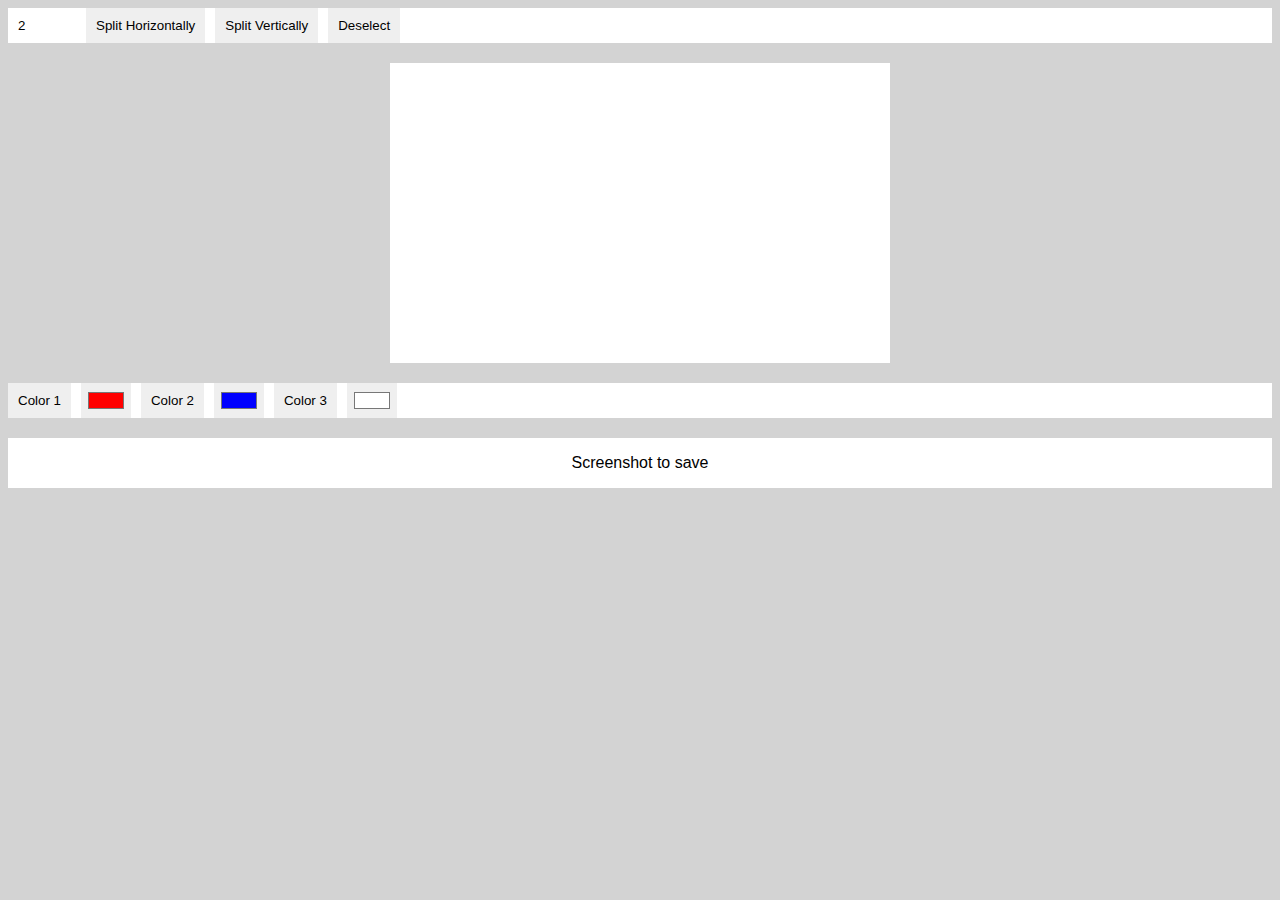
==== index.html @ a11b6416 "a" ====
<!DOCTYPE html>
<html lang="en">
<head>
    <meta charset="UTF-8">
    <meta http-equiv="X-UA-Compatible" content="IE=edge">
    <meta name="viewport" content="width=device-width, initial-scale=1.0">
    <title>Flag Creator</title>
    <link rel="stylesheet" href="style.css">
</head>
<body>
    <section class="controls">
        <input type="number" id="count" min="2" max="50" placeholder="Split count" value="2">
        <button id="split_x">Split Horizontally</button>
        <button id="split_y">Split Vertically</button>
        <button id="deselect">Deselect</button>
    </section>

    <section id="canvas" class="element">

    </section>

    <section class="controls">

        <button id="usecolor1">Color 1</button>
        <input id="color1" type="color" value="#FF0000" />

        <button id="usecolor2">Color 2</button>
        <input id="color2" type="color" value="#0000FF" />

        <button id="usecolor3">Color 3</button>
        <input id="color3" type="color" value="#FFFFFF" />
    </section>

    <section class="flexcenter">
        <p>Screenshot to save</p>
    </section>
    
</body>
<script src="core.js" type="module"></script>
</html>
---- style.css ----
*,*::before,*::after {
    border: 0;
    box-sizing: inherit;
}

html {
    font-size: 62.5%;
    box-sizing: border-box;
    font-family: sans-serif;
}

.flexcenter {
    display: flex;
    align-items: center;
    justify-content: center;
}

body {
    font-size: 1.6rem;
    background-color: lightgray;
    min-height: 100%;

    display: flex;
    flex-direction: column;
    min-height: 100%;
    gap: 2rem;
}

#canvas {
    margin: 0 auto;
    width: 50rem;
    height: 30rem;
}

button, input {
    padding: 1rem;
    height: auto;
}

input[type="color"] {
    padding: 0.5rem;
}

button:not(:last-child), input:not(:last-child) {
    margin-right: 1rem;
}

.controls {
    display: flex;
    align-items: stretch;
}

section {
    background-color: white; /* So it can be easily overwritten */
}

.selected_t1 {
    border: 1px dashed white;
}

.selected_t2 {
    border: 1px dashed black;
}

.flex_horizontal {
    display: flex;
    flex-direction: column;
}

.flex_vertical {
    display: flex;
    flex-direction: row;
}

.element {
    width: 100%;
    height: 100%;
}
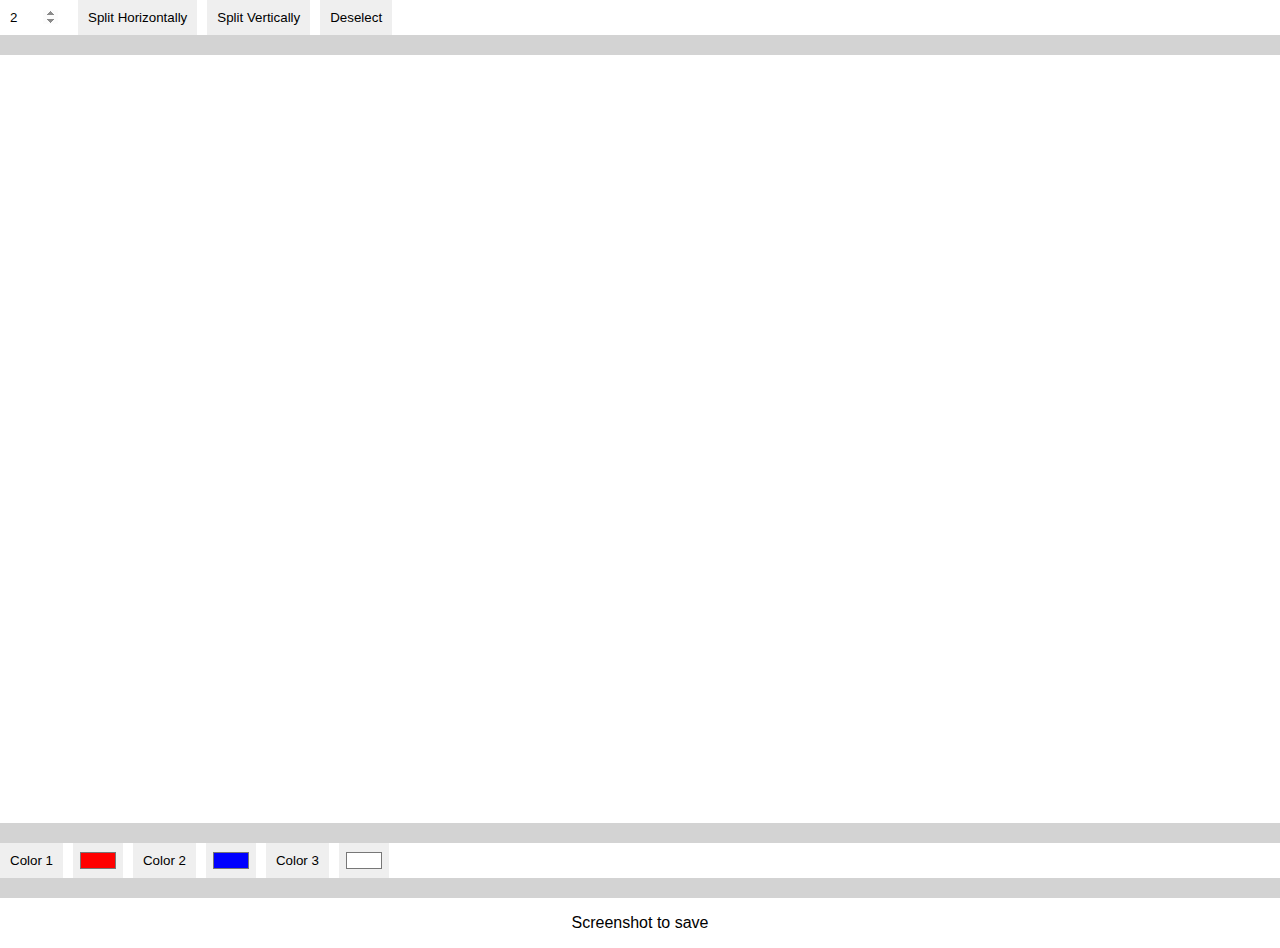
==== commit c816f46c: "a" ====
--- a/index.html
+++ b/index.html
@@ -5,7 +5,8 @@
     <meta http-equiv="X-UA-Compatible" content="IE=edge">
     <meta name="viewport" content="width=device-width, initial-scale=1.0">
     <title>Flag Creator</title>
-    <link rel="stylesheet" href="style.css">
+    <link rel="stylesheet" href="/style.css">
+    <link rel="manifest" href="/manifest.json">
 </head>
 <body>
     <section class="controls">
@@ -36,5 +37,5 @@
     </section>
     
 </body>
-<script src="core.js" type="module"></script>
+<script src="scripts/core.js" type="module"></script>
 </html>--- a/style.css
+++ b/style.css
@@ -16,6 +16,8 @@
 }
 
 body {
+    margin: 0;
+    padding: 0;
     font-size: 1.6rem;
     background-color: lightgray;
     min-height: 100%;
@@ -28,8 +30,8 @@
 
 #canvas {
     margin: 0 auto;
-    width: 50rem;
-    height: 30rem;
+    width: 100vw;
+    height: 60vw;
 }
 
 button, input {
@@ -48,6 +50,7 @@
 .controls {
     display: flex;
     align-items: stretch;
+    flex-wrap: wrap;
 }
 
 section {
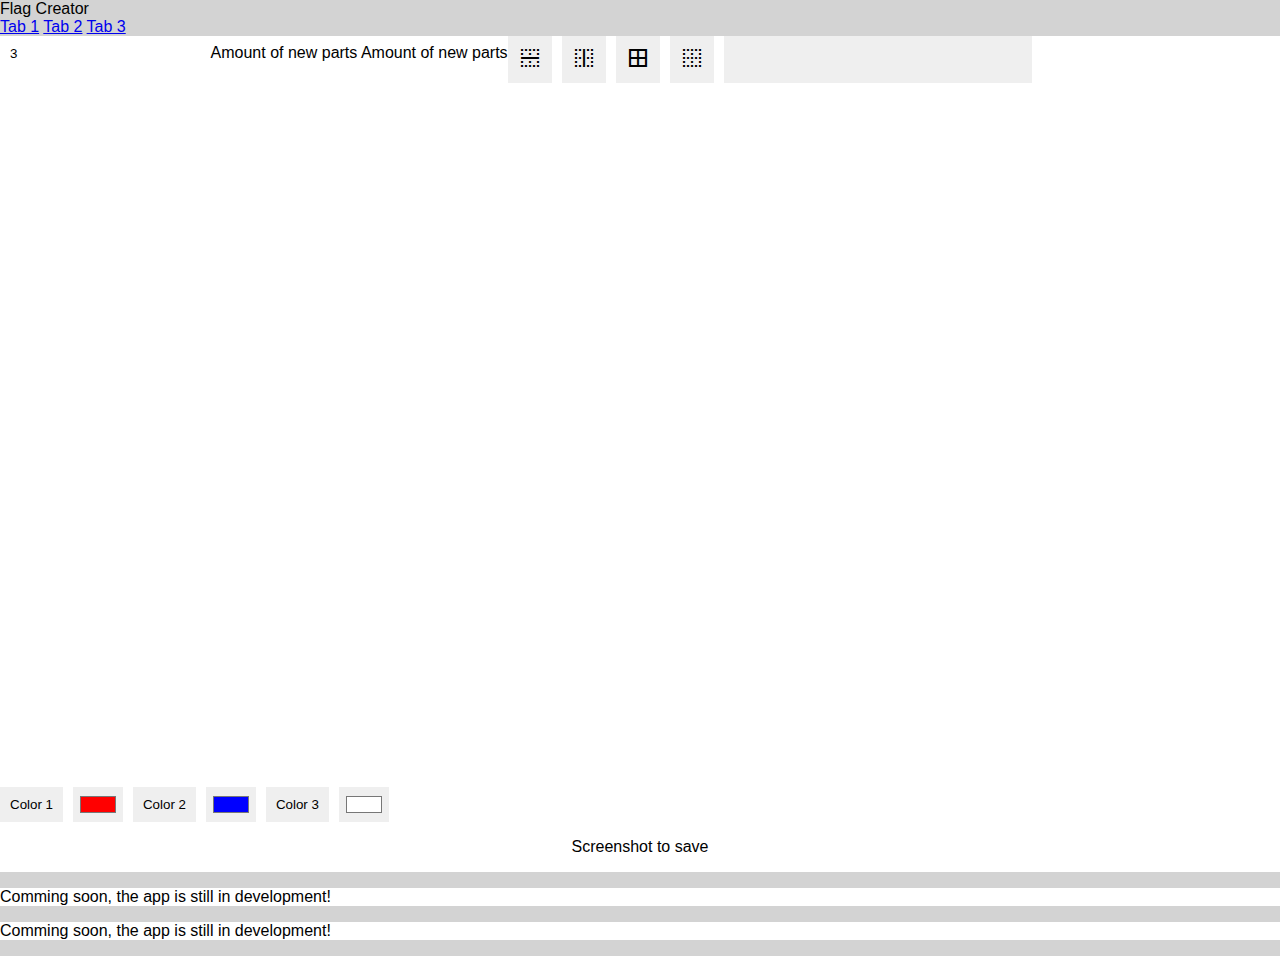
==== commit cb2f1c68: "a" ====
--- a/index.html
+++ b/index.html
@@ -5,15 +5,54 @@
     <meta http-equiv="X-UA-Compatible" content="IE=edge">
     <meta name="viewport" content="width=device-width, initial-scale=1.0">
     <title>Flag Creator</title>
+    <link rel="stylesheet" href="https://fonts.googleapis.com/icon?family=Material+Icons">
+    <link rel="stylesheet" href="https://code.getmdl.io/1.3.0/material.indigo-pink.min.css">
+    <script defer src="https://code.getmdl.io/1.3.0/material.min.js"></script>
     <link rel="stylesheet" href="/style.css">
     <link rel="manifest" href="/manifest.json">
+    <script src="/scripts/core.js" type="module"></script>
+
 </head>
 <body>
+    <!-- Simple header with fixed tabs. -->
+<div class="mdl-layout mdl-js-layout mdl-layout--fixed-header
+mdl-layout--fixed-tabs">
+<header class="mdl-layout__header">
+<div class="mdl-layout__header-row">
+<!-- Title -->
+<span class="mdl-layout-title">Flag Creator</span>
+</div>
+<!-- Tabs -->
+<div class="mdl-layout__tab-bar mdl-js-ripple-effect">
+<a href="#fixed-tab-1" class="mdl-layout__tab is-active">Tab 1</a>
+<a href="#fixed-tab-2" class="mdl-layout__tab">Tab 2</a>
+<a href="#fixed-tab-3" class="mdl-layout__tab">Tab 3</a>
+</div>
+</header>
+<main class="mdl-layout__content">
+<section class="mdl-layout__tab-panel is-active" id="fixed-tab-1">
+<div class="page-content">
     <section class="controls">
-        <input type="number" id="count" min="2" max="50" placeholder="Split count" value="2">
-        <button id="split_x">Split Horizontally</button>
-        <button id="split_y">Split Vertically</button>
-        <button id="deselect">Deselect</button>
+        <div class="mdl-textfield mdl-js-textfield">
+            <input id="count" class="mdl-textfield__input" value="3" type="text" pattern="-?[0-9]*(\.[0-9]+)?">
+            <label class="mdl-textfield__label" for="count">Amount of new parts</label>
+            <span class="mdl-textfield__error">Amount of new parts</span>
+        </div>
+        <button id="split_x" class="mdl-button mdl-js-button mdl-button--fab mdl-js-ripple-effect">
+            <i class="material-icons">border_horizontal</i>
+        </button>
+        <button id="split_y" class="mdl-button mdl-js-button mdl-button--fab mdl-js-ripple-effect">
+            <i class="material-icons">border_vertical</i>
+        </button>
+        <button id="showborder" class="mdl-button mdl-js-button mdl-button--fab mdl-js-ripple-effect">
+            <i class="material-icons">border_all</i>
+        </button>
+        <button id="deselect" class="mdl-button mdl-js-button mdl-button--fab mdl-js-ripple-effect">
+            <i class="material-icons">border_clear</i>
+        </button>
+        <button id="iconmenu" class="mdl-button mdl-js-button mdl-button--fab mdl-js-ripple-effect">
+            <i class="material-icons">auto_awesome</i>
+        </button>
     </section>
 
     <section id="canvas" class="element">
@@ -35,7 +74,17 @@
     <section class="flexcenter">
         <p>Screenshot to save</p>
     </section>
+</div>
+</section>
+<section class="mdl-layout__tab-panel" id="fixed-tab-2">
+<div class="page-content"><p>Comming soon, the app is still in development!</p></div>
+</section>
+<section class="mdl-layout__tab-panel" id="fixed-tab-3">
+<div class="page-content"><p>Comming soon, the app is still in development!</p></div>
+</section>
+</main>
+</div>
+
     
 </body>
-<script src="scripts/core.js" type="module"></script>
-</html>+</html>
--- a/style.css
+++ b/style.css
@@ -30,8 +30,8 @@
 
 #canvas {
     margin: 0 auto;
-    width: 100vw;
-    height: 60vw;
+    width: 90vw;
+    height: 55vw;
 }
 
 button, input {
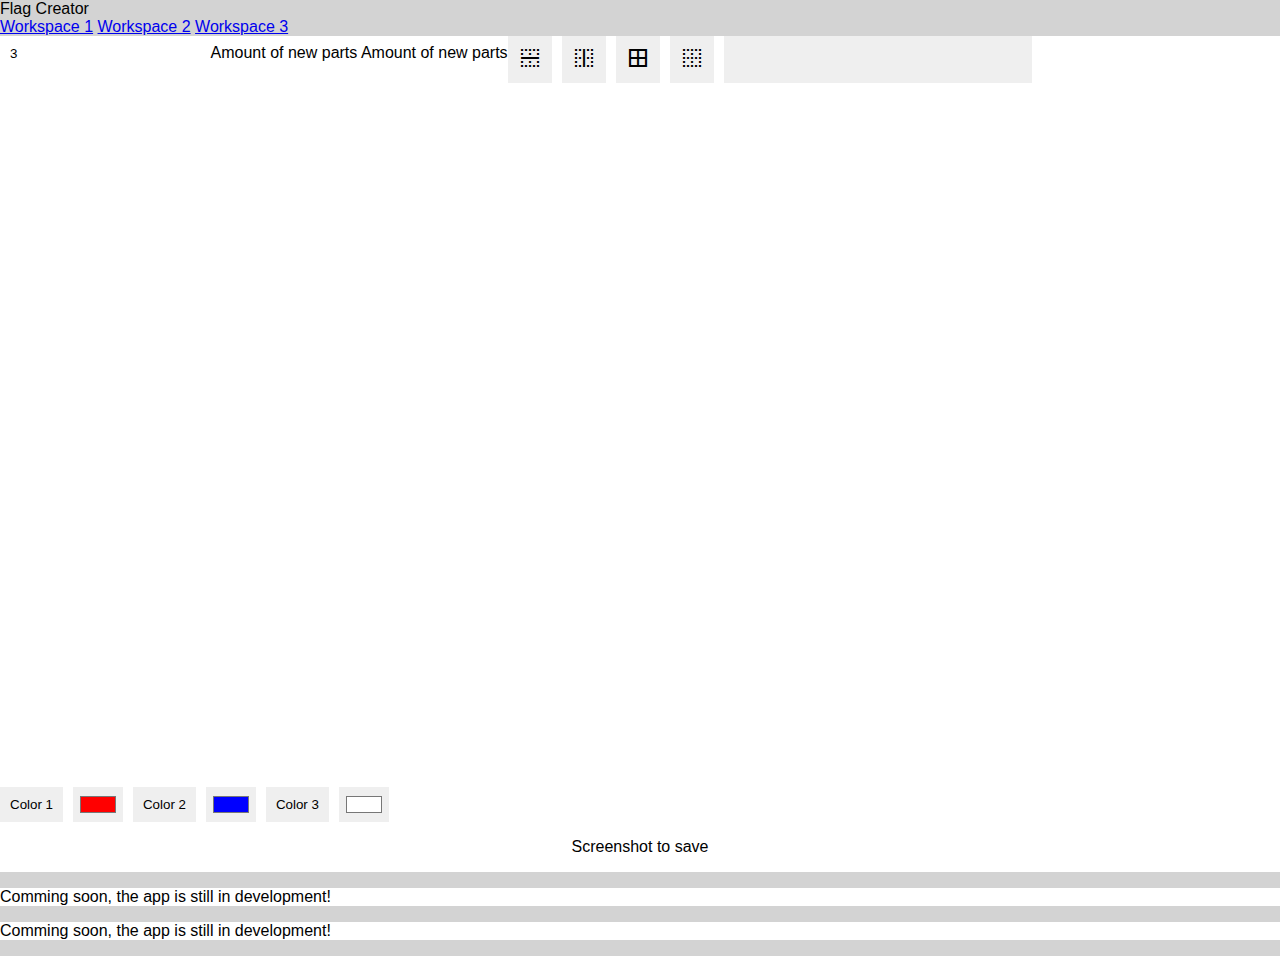
==== commit 4782ccf1: "a" ====
--- a/index.html
+++ b/index.html
@@ -7,7 +7,7 @@
     <title>Flag Creator</title>
     <link rel="stylesheet" href="https://fonts.googleapis.com/icon?family=Material+Icons">
     <link rel="stylesheet" href="https://code.getmdl.io/1.3.0/material.indigo-pink.min.css">
-    <script defer src="https://code.getmdl.io/1.3.0/material.min.js"></script>
+    <script defer src="https://code.getmdl.io/1.3.0/material.min.js" type="module"></script>
     <link rel="stylesheet" href="/style.css">
     <link rel="manifest" href="/manifest.json">
     <script src="/scripts/core.js" type="module"></script>
@@ -24,9 +24,9 @@
 </div>
 <!-- Tabs -->
 <div class="mdl-layout__tab-bar mdl-js-ripple-effect">
-<a href="#fixed-tab-1" class="mdl-layout__tab is-active">Tab 1</a>
-<a href="#fixed-tab-2" class="mdl-layout__tab">Tab 2</a>
-<a href="#fixed-tab-3" class="mdl-layout__tab">Tab 3</a>
+<a href="#fixed-tab-1" class="mdl-layout__tab is-active">Workspace 1</a>
+<a href="#fixed-tab-2" class="mdl-layout__tab">Workspace 2</a>
+<a href="#fixed-tab-3" class="mdl-layout__tab">Workspace 3</a>
 </div>
 </header>
 <main class="mdl-layout__content">
@@ -50,7 +50,7 @@
         <button id="deselect" class="mdl-button mdl-js-button mdl-button--fab mdl-js-ripple-effect">
             <i class="material-icons">border_clear</i>
         </button>
-        <button id="iconmenu" class="mdl-button mdl-js-button mdl-button--fab mdl-js-ripple-effect">
+        <button id="symbolbtn" class="mdl-button mdl-js-button mdl-button--fab mdl-js-ripple-effect">
             <i class="material-icons">auto_awesome</i>
         </button>
     </section>
@@ -85,6 +85,17 @@
 </main>
 </div>
 
+<dialog class="mdl-dialog" id="dialog">
+    <h4 class="mdl-dialog__title">Insert a symbol</h4>
+    <div class="mdl-dialog__content">
+        <p>
+            This feature is comming soon!
+        </p>
+    </div>
+    <div class="mdl-dialog__actions">
+      <button type="button" class="mdl-button close">Okay</button>
+    </div>
+  </dialog>
     
 </body>
 </html>
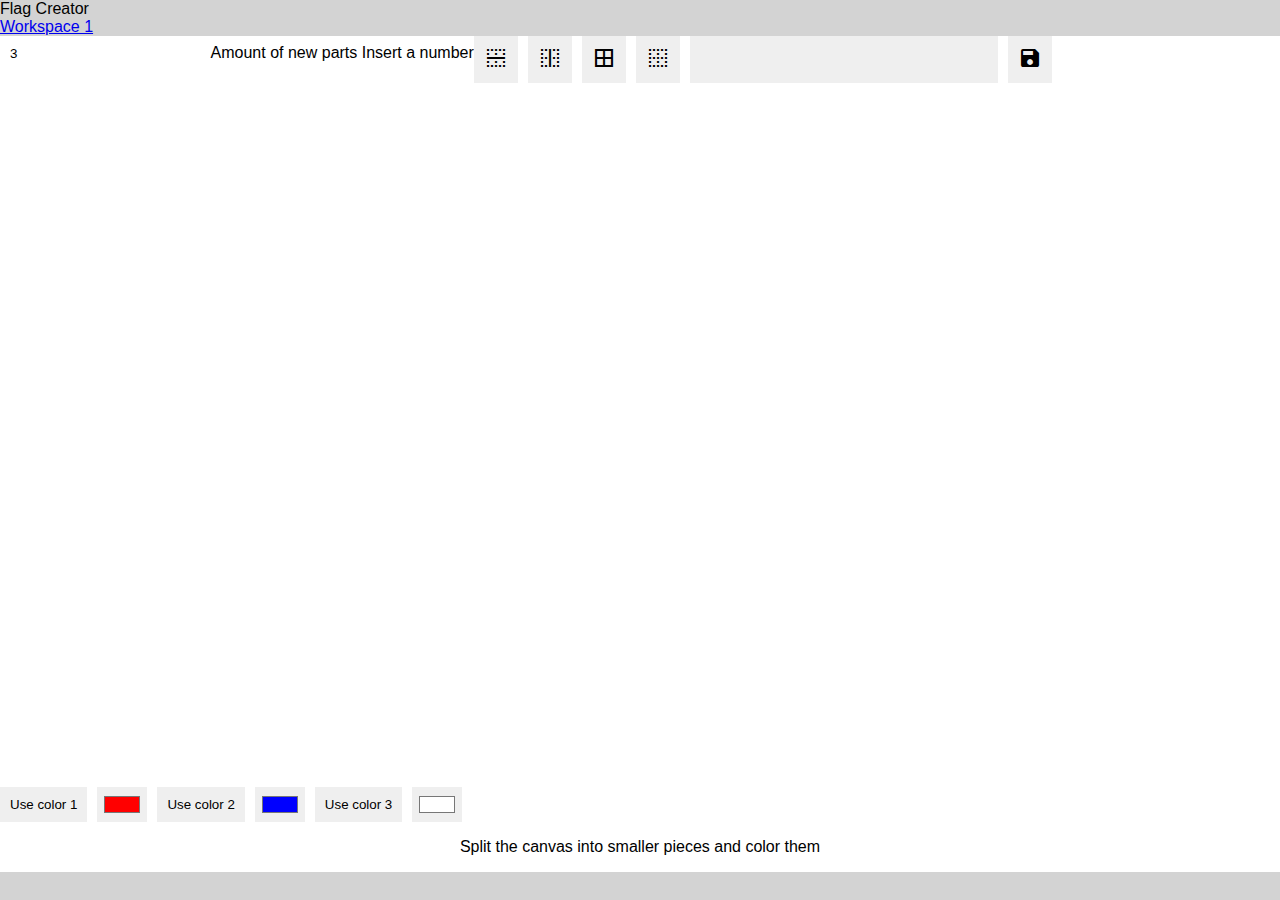
==== commit 5c02e3ce: "a" ====
--- a/index.html
+++ b/index.html
@@ -11,7 +11,6 @@
     <link rel="stylesheet" href="/style.css">
     <link rel="manifest" href="/manifest.json">
     <script src="/scripts/core.js" type="module"></script>
-
 </head>
 <body>
     <!-- Simple header with fixed tabs. -->
@@ -25,18 +24,20 @@
 <!-- Tabs -->
 <div class="mdl-layout__tab-bar mdl-js-ripple-effect">
 <a href="#fixed-tab-1" class="mdl-layout__tab is-active">Workspace 1</a>
+<!--
 <a href="#fixed-tab-2" class="mdl-layout__tab">Workspace 2</a>
 <a href="#fixed-tab-3" class="mdl-layout__tab">Workspace 3</a>
+-->
 </div>
 </header>
 <main class="mdl-layout__content">
 <section class="mdl-layout__tab-panel is-active" id="fixed-tab-1">
 <div class="page-content">
     <section class="controls">
-        <div class="mdl-textfield mdl-js-textfield">
+        <div class="mdl-textfield mdl-js-textfield mdl-textfield--floating-label">
             <input id="count" class="mdl-textfield__input" value="3" type="text" pattern="-?[0-9]*(\.[0-9]+)?">
             <label class="mdl-textfield__label" for="count">Amount of new parts</label>
-            <span class="mdl-textfield__error">Amount of new parts</span>
+            <span class="mdl-textfield__error">Insert a number</span>
         </div>
         <button id="split_x" class="mdl-button mdl-js-button mdl-button--fab mdl-js-ripple-effect">
             <i class="material-icons">border_horizontal</i>
@@ -53,49 +54,66 @@
         <button id="symbolbtn" class="mdl-button mdl-js-button mdl-button--fab mdl-js-ripple-effect">
             <i class="material-icons">auto_awesome</i>
         </button>
+        <button id="export" class="mdl-button mdl-js-button mdl-button--fab mdl-js-ripple-effect">
+            <i class="material-icons">save</i>
+        </button>
     </section>
 
-    <section id="canvas" class="element">
+    <section id="canvas" class="element selected" data-actionid="1" data-depth="0" data-parent="">
 
     </section>
 
     <section class="controls">
 
-        <button id="usecolor1">Color 1</button>
+        <button id="usecolor1">Use color 1</button>
         <input id="color1" type="color" value="#FF0000" />
 
-        <button id="usecolor2">Color 2</button>
+        <button id="usecolor2">Use color 2</button>
         <input id="color2" type="color" value="#0000FF" />
 
-        <button id="usecolor3">Color 3</button>
+        <button id="usecolor3">Use color 3</button>
         <input id="color3" type="color" value="#FFFFFF" />
     </section>
 
     <section class="flexcenter">
-        <p>Screenshot to save</p>
+        <p>Split the canvas into smaller pieces and color them</p>
     </section>
 </div>
 </section>
+<!--
 <section class="mdl-layout__tab-panel" id="fixed-tab-2">
 <div class="page-content"><p>Comming soon, the app is still in development!</p></div>
 </section>
 <section class="mdl-layout__tab-panel" id="fixed-tab-3">
 <div class="page-content"><p>Comming soon, the app is still in development!</p></div>
 </section>
+-->
 </main>
 </div>
 
-<dialog class="mdl-dialog" id="dialog">
-    <h4 class="mdl-dialog__title">Insert a symbol</h4>
+<dialog class="mdl-dialog" id="dialog_symbols">
+    <h4 class="mdl-dialog__title">Comming soon</h4>
     <div class="mdl-dialog__content">
         <p>
-            This feature is comming soon!
+            This feature will allow you to insert symbols such as stars into your flag.
         </p>
     </div>
     <div class="mdl-dialog__actions">
       <button type="button" class="mdl-button close">Okay</button>
     </div>
-  </dialog>
+</dialog>
+
+<dialog class="mdl-dialog" id="dialog_export">
+    <h4 class="mdl-dialog__title">Export</h4>
+    <div class="mdl-dialog__content">
+        <p>
+            Your flag will appear in your Downloads album/folder.
+        </p>
+    </div>
+    <div class="mdl-dialog__actions">
+      <button type="button" class="mdl-button close">Okay</button>
+    </div>
+</dialog>
     
 </body>
 </html>
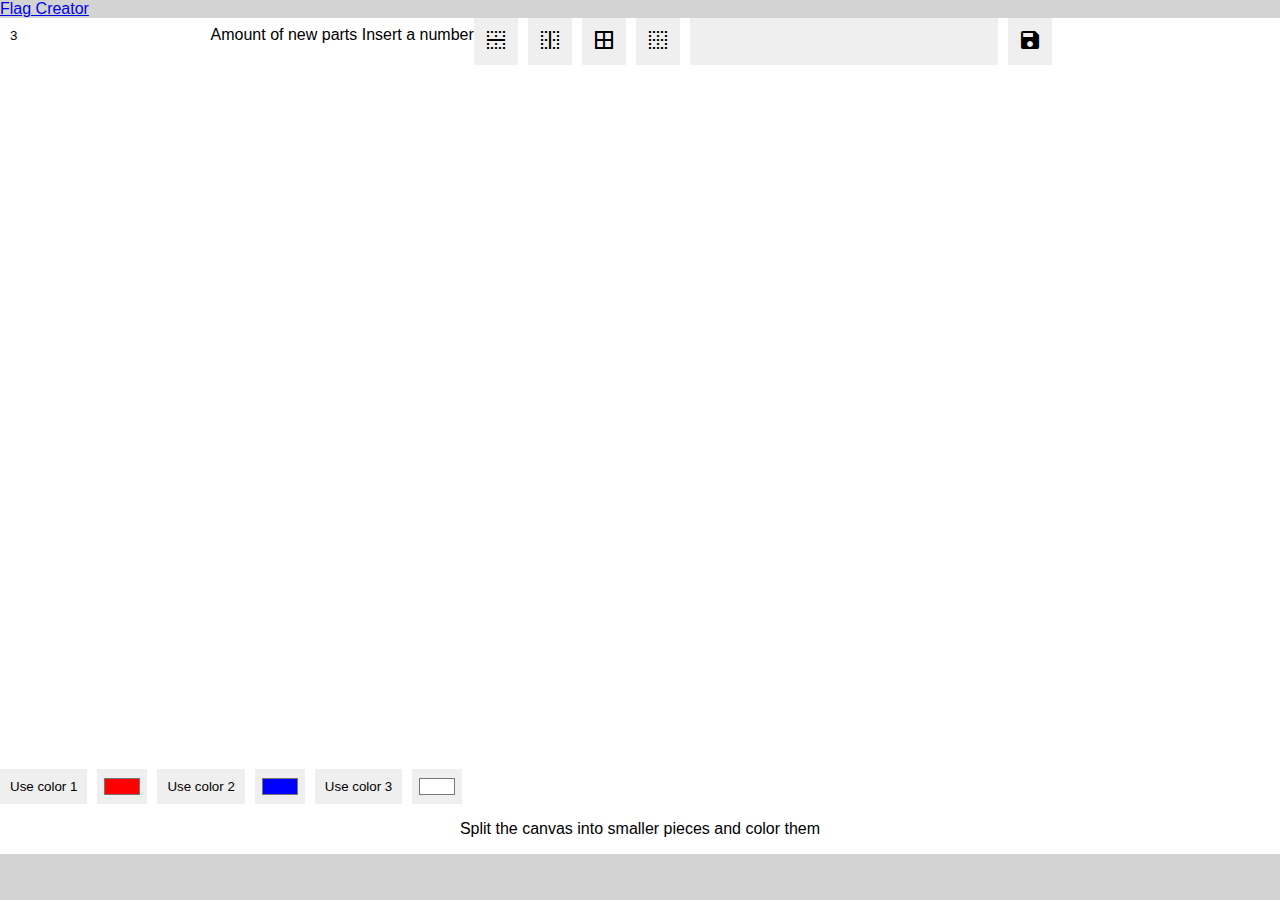
==== commit 48c09dcc: "a" ====
--- a/index.html
+++ b/index.html
@@ -17,13 +17,9 @@
 <div class="mdl-layout mdl-js-layout mdl-layout--fixed-header
 mdl-layout--fixed-tabs">
 <header class="mdl-layout__header">
-<div class="mdl-layout__header-row">
-<!-- Title -->
-<span class="mdl-layout-title">Flag Creator</span>
-</div>
 <!-- Tabs -->
 <div class="mdl-layout__tab-bar mdl-js-ripple-effect">
-<a href="#fixed-tab-1" class="mdl-layout__tab is-active">Workspace 1</a>
+<a href="#fixed-tab-1" class="mdl-layout__tab is-active">Flag Creator   </a>
 <!--
 <a href="#fixed-tab-2" class="mdl-layout__tab">Workspace 2</a>
 <a href="#fixed-tab-3" class="mdl-layout__tab">Workspace 3</a>
@@ -39,22 +35,22 @@
             <label class="mdl-textfield__label" for="count">Amount of new parts</label>
             <span class="mdl-textfield__error">Insert a number</span>
         </div>
-        <button id="split_x" class="mdl-button mdl-js-button mdl-button--fab mdl-js-ripple-effect">
+        <button id="split_x" class="mdl-button mdl-js-button mdl-button--raised mdl-button--colored mdl-js-ripple-effect">
             <i class="material-icons">border_horizontal</i>
         </button>
-        <button id="split_y" class="mdl-button mdl-js-button mdl-button--fab mdl-js-ripple-effect">
+        <button id="split_y" class="mdl-button mdl-js-button mdl-button--raised mdl-button--colored mdl-js-ripple-effect">
             <i class="material-icons">border_vertical</i>
         </button>
-        <button id="showborder" class="mdl-button mdl-js-button mdl-button--fab mdl-js-ripple-effect">
+        <button id="showborder" class="mdl-button mdl-js-button mdl-button--raised mdl-button--colored mdl-js-ripple-effect">
             <i class="material-icons">border_all</i>
         </button>
-        <button id="deselect" class="mdl-button mdl-js-button mdl-button--fab mdl-js-ripple-effect">
+        <button id="deselect" class="mdl-button mdl-js-button mdl-button--raised mdl-button--colored mdl-js-ripple-effect">
             <i class="material-icons">border_clear</i>
         </button>
-        <button id="symbolbtn" class="mdl-button mdl-js-button mdl-button--fab mdl-js-ripple-effect">
+        <button id="symbolbtn" class="mdl-button mdl-js-button mdl-button--raised mdl-button--colored mdl-js-ripple-effect">
             <i class="material-icons">auto_awesome</i>
         </button>
-        <button id="export" class="mdl-button mdl-js-button mdl-button--fab mdl-js-ripple-effect">
+        <button id="export" class="mdl-button mdl-js-button mdl-button--raised mdl-button--colored mdl-js-ripple-effect">
             <i class="material-icons">save</i>
         </button>
     </section>
@@ -92,14 +88,15 @@
 </div>
 
 <dialog class="mdl-dialog" id="dialog_symbols">
-    <h4 class="mdl-dialog__title">Comming soon</h4>
+    <h4 class="mdl-dialog__title">Symbols</h4>
     <div class="mdl-dialog__content">
         <p>
-            This feature will allow you to insert symbols such as stars into your flag.
+            Insert symbols such as stars or leaves to your flags!
         </p>
     </div>
     <div class="mdl-dialog__actions">
-      <button type="button" class="mdl-button close">Okay</button>
+        <button id="buy_symbols" type="button" class="mdl-button">Buy</button>
+        <button type="button" class="mdl-button close">No</button>
     </div>
 </dialog>
 
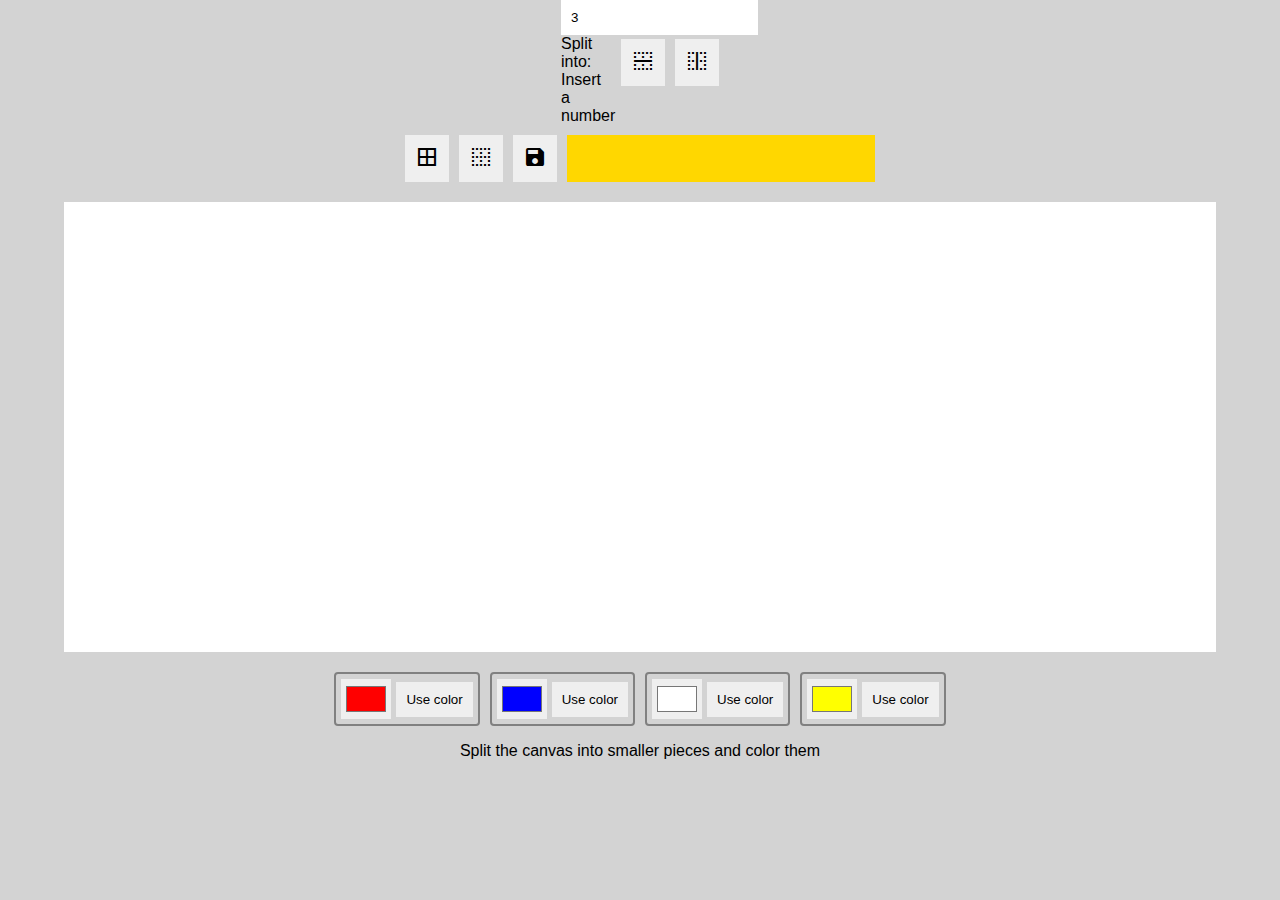
==== commit 08b86bb5: "Add files via upload" ====
--- a/index.html
+++ b/index.html
@@ -16,59 +16,76 @@
     <!-- Simple header with fixed tabs. -->
 <div class="mdl-layout mdl-js-layout mdl-layout--fixed-header
 mdl-layout--fixed-tabs">
-<header class="mdl-layout__header">
-<!-- Tabs -->
-<div class="mdl-layout__tab-bar mdl-js-ripple-effect">
-<a href="#fixed-tab-1" class="mdl-layout__tab is-active">Flag Creator   </a>
-<!--
-<a href="#fixed-tab-2" class="mdl-layout__tab">Workspace 2</a>
-<a href="#fixed-tab-3" class="mdl-layout__tab">Workspace 3</a>
--->
-</div>
-</header>
+
+
 <main class="mdl-layout__content">
 <section class="mdl-layout__tab-panel is-active" id="fixed-tab-1">
 <div class="page-content">
     <section class="controls">
-        <div class="mdl-textfield mdl-js-textfield mdl-textfield--floating-label">
-            <input id="count" class="mdl-textfield__input" value="3" type="text" pattern="-?[0-9]*(\.[0-9]+)?">
-            <label class="mdl-textfield__label" for="count">Amount of new parts</label>
-            <span class="mdl-textfield__error">Insert a number</span>
+        <div>
+            <div class="mdl-textfield mdl-js-textfield mdl-textfield--floating-label" style="width: 50px;">
+                <input id="count" class="mdl-textfield__input" value="3" type="text" pattern="-?[0-9]*(\.[0-9]+)?">
+                <label class="mdl-textfield__label" for="count">Split into:</label>
+                <span class="mdl-textfield__error">Insert a number</span>
+            </div>
+
+            <button id="split_x" class="mdl-button mdl-js-button mdl-button--raised mdl-button--colored mdl-js-ripple-effect">
+                <i class="material-icons">border_horizontal</i>
+            </button>
+            <button id="split_y" class="mdl-button mdl-js-button mdl-button--raised mdl-button--colored mdl-js-ripple-effect">
+                <i class="material-icons">border_vertical</i>
+            </button>
+    
         </div>
-        <button id="split_x" class="mdl-button mdl-js-button mdl-button--raised mdl-button--colored mdl-js-ripple-effect">
-            <i class="material-icons">border_horizontal</i>
-        </button>
-        <button id="split_y" class="mdl-button mdl-js-button mdl-button--raised mdl-button--colored mdl-js-ripple-effect">
-            <i class="material-icons">border_vertical</i>
-        </button>
-        <button id="showborder" class="mdl-button mdl-js-button mdl-button--raised mdl-button--colored mdl-js-ripple-effect">
-            <i class="material-icons">border_all</i>
-        </button>
-        <button id="deselect" class="mdl-button mdl-js-button mdl-button--raised mdl-button--colored mdl-js-ripple-effect">
-            <i class="material-icons">border_clear</i>
-        </button>
-        <button id="symbolbtn" class="mdl-button mdl-js-button mdl-button--raised mdl-button--colored mdl-js-ripple-effect">
-            <i class="material-icons">auto_awesome</i>
-        </button>
-        <button id="export" class="mdl-button mdl-js-button mdl-button--raised mdl-button--colored mdl-js-ripple-effect">
-            <i class="material-icons">save</i>
-        </button>
+        <div>
+            <button id="showborder" class="mdl-button mdl-js-button mdl-button--raised mdl-button--colored mdl-js-ripple-effect">
+                <i class="material-icons">border_all</i>
+            </button>
+            <button id="deselect" class="mdl-button mdl-js-button mdl-button--raised mdl-button--colored mdl-js-ripple-effect">
+                <i class="material-icons">border_clear</i>
+            </button>
+
+            <button id="export" class="mdl-button mdl-js-button mdl-button--raised mdl-button--colored mdl-js-ripple-effect">
+                <i class="material-icons">save</i>
+            </button>
+    
+            <button style="background-color: gold;" id="symbolbtn" class="mdl-button mdl-js-button mdl-button--raised mdl-button--colored mdl-js-ripple-effect">
+                <i class="material-icons" style="color: red;">auto_awesome</i>
+            </button>
+        </div>
+    
+        
     </section>
 
     <section id="canvas" class="element selected" data-actionid="1" data-depth="0" data-parent="">
 
     </section>
 
-    <section class="controls">
+    <section class="controls colorcontrols">
 
-        <button id="usecolor1">Use color 1</button>
-        <input id="color1" type="color" value="#FF0000" />
+        <div>
+            <div>
+                <input id="color1" type="color" value="#FF0000" />
+                <button id="usecolor1">Use color</button>
+            </div>
 
-        <button id="usecolor2">Use color 2</button>
-        <input id="color2" type="color" value="#0000FF" />
 
-        <button id="usecolor3">Use color 3</button>
-        <input id="color3" type="color" value="#FFFFFF" />
+            <div>
+                <input id="color2" type="color" value="#0000FF" />
+                <button id="usecolor2">Use color</button>
+            </div>
+
+            <div>
+                <input id="color3" type="color" value="#FFFFFF" />
+                <button id="usecolor3">Use color</button>
+            </div>
+
+
+            <div>
+                <input id="color4" type="color" value="#FFFF00" />
+                <button id="usecolor4">Use color</button>
+            </div>
+        </div>
     </section>
 
     <section class="flexcenter">
@@ -76,27 +93,22 @@
     </section>
 </div>
 </section>
-<!--
-<section class="mdl-layout__tab-panel" id="fixed-tab-2">
-<div class="page-content"><p>Comming soon, the app is still in development!</p></div>
-</section>
-<section class="mdl-layout__tab-panel" id="fixed-tab-3">
-<div class="page-content"><p>Comming soon, the app is still in development!</p></div>
-</section>
--->
+
 </main>
 </div>
 
 <dialog class="mdl-dialog" id="dialog_symbols">
-    <h4 class="mdl-dialog__title">Symbols</h4>
+    <h4 class="mdl-dialog__title">New version released!</h4>
     <div class="mdl-dialog__content">
-        <p>
-            Insert symbols such as stars or leaves to your flags!
-        </p>
+        <ul>
+            <li>Easier to use</li>
+            <li>30+ Flag designs</li>
+            <li>You'll like it more!</li>
+        </ul>
     </div>
     <div class="mdl-dialog__actions">
-        <button id="buy_symbols" type="button" class="mdl-button">Buy</button>
-        <button type="button" class="mdl-button close">No</button>
+        <a id="buy_symbols" type="button" style="background-color: lightskyblue;" class="mdl-button close" href="https://play.google.com/store/apps/details?id=cx.oli.flagcreator" target="_blank">TRY IT</a>
+        <button type="button" class="mdl-button" id="close_ad">NO</button>
     </div>
 </dialog>
 
@@ -108,7 +120,7 @@
         </p>
     </div>
     <div class="mdl-dialog__actions">
-      <button type="button" class="mdl-button close">Okay</button>
+      <button type="button" class="mdl-button close">Close</button>
     </div>
 </dialog>
     
--- a/style.css
+++ b/style.css
@@ -15,6 +15,23 @@
     justify-content: center;
 }
 
+#fixed-tab-1 {
+    height: 100%;
+    display: flex;
+    flex-direction: column !important;
+    align-items: center !important;
+    justify-content: center !important;
+}
+
+.page-content {
+    display: flex;
+    flex-direction: column;
+    align-items: center;
+    justify-content: center;
+}
+
+
+
 body {
     margin: 0;
     padding: 0;
@@ -29,9 +46,16 @@
 }
 
 #canvas {
-    margin: 0 auto;
+    margin: 2rem auto;
     width: 90vw;
-    height: 55vw;
+    height: 50vw;
+    max-height: 50vh;
+    background-color: white;
+}
+
+input[type=color] {
+    height: 40px;
+    padding: 0.3rem;
 }
 
 button, input {
@@ -39,22 +63,39 @@
     height: auto;
 }
 
-input[type="color"] {
-    padding: 0.5rem;
-}
-
-button:not(:last-child), input:not(:last-child) {
-    margin-right: 1rem;
-}
 
 .controls {
     display: flex;
-    align-items: stretch;
+    flex-direction: column;
+    align-items: center;
     flex-wrap: wrap;
+    gap: 1rem;
+}
+
+.controls > div {
+    display: flex;
+    flex-direction: row;
+    flex-wrap: wrap;
+    align-items: center;
+    gap: 1rem;
+}
+
+.controls.colorcontrols > div {
+    justify-content: center;
+}
+
+
+.controls.colorcontrols >div>div {
+    display: flex;
+    align-items: center;
+    gap: 5px;
+    border-radius: 4px;
+    padding: 5px;
+    border: 2px solid gray;
 }
 
 section {
-    background-color: white; /* So it can be easily overwritten */
+    /*background-color: white;  So it can be easily overwritten */
 }
 
 .selected_t1 {
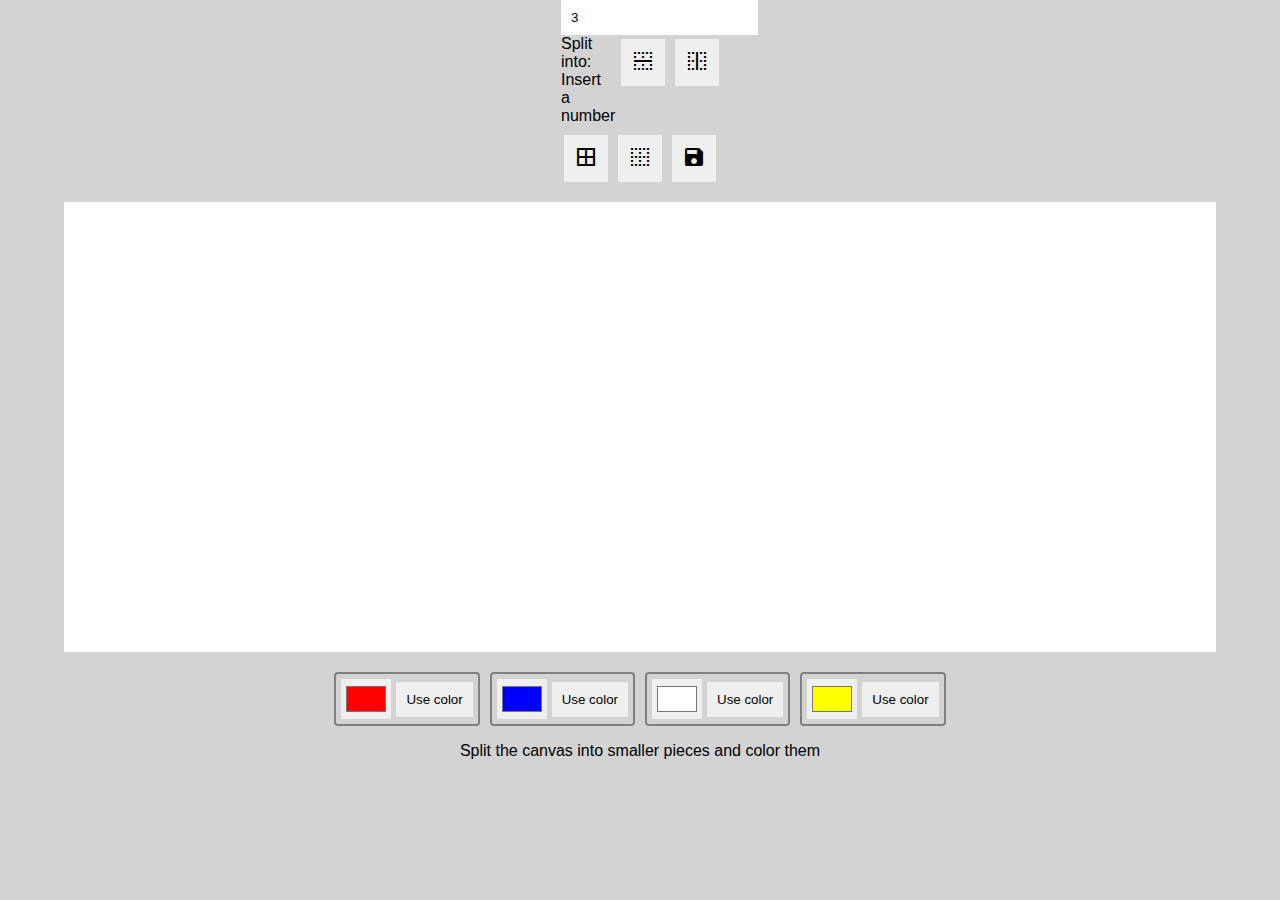
==== commit 835f7fdb: "Update index.html" ====
--- a/index.html
+++ b/index.html
@@ -48,10 +48,7 @@
             <button id="export" class="mdl-button mdl-js-button mdl-button--raised mdl-button--colored mdl-js-ripple-effect">
                 <i class="material-icons">save</i>
             </button>
-    
-            <button style="background-color: gold;" id="symbolbtn" class="mdl-button mdl-js-button mdl-button--raised mdl-button--colored mdl-js-ripple-effect">
-                <i class="material-icons" style="color: red;">auto_awesome</i>
-            </button>
+
         </div>
     
         
@@ -97,21 +94,6 @@
 </main>
 </div>
 
-<dialog class="mdl-dialog" id="dialog_symbols">
-    <h4 class="mdl-dialog__title">New version released!</h4>
-    <div class="mdl-dialog__content">
-        <ul>
-            <li>Easier to use</li>
-            <li>30+ Flag designs</li>
-            <li>You'll like it more!</li>
-        </ul>
-    </div>
-    <div class="mdl-dialog__actions">
-        <a id="buy_symbols" type="button" style="background-color: lightskyblue;" class="mdl-button close" href="https://play.google.com/store/apps/details?id=cx.oli.flagcreator" target="_blank">TRY IT</a>
-        <button type="button" class="mdl-button" id="close_ad">NO</button>
-    </div>
-</dialog>
-
 <dialog class="mdl-dialog" id="dialog_export">
     <h4 class="mdl-dialog__title">Export</h4>
     <div class="mdl-dialog__content">
